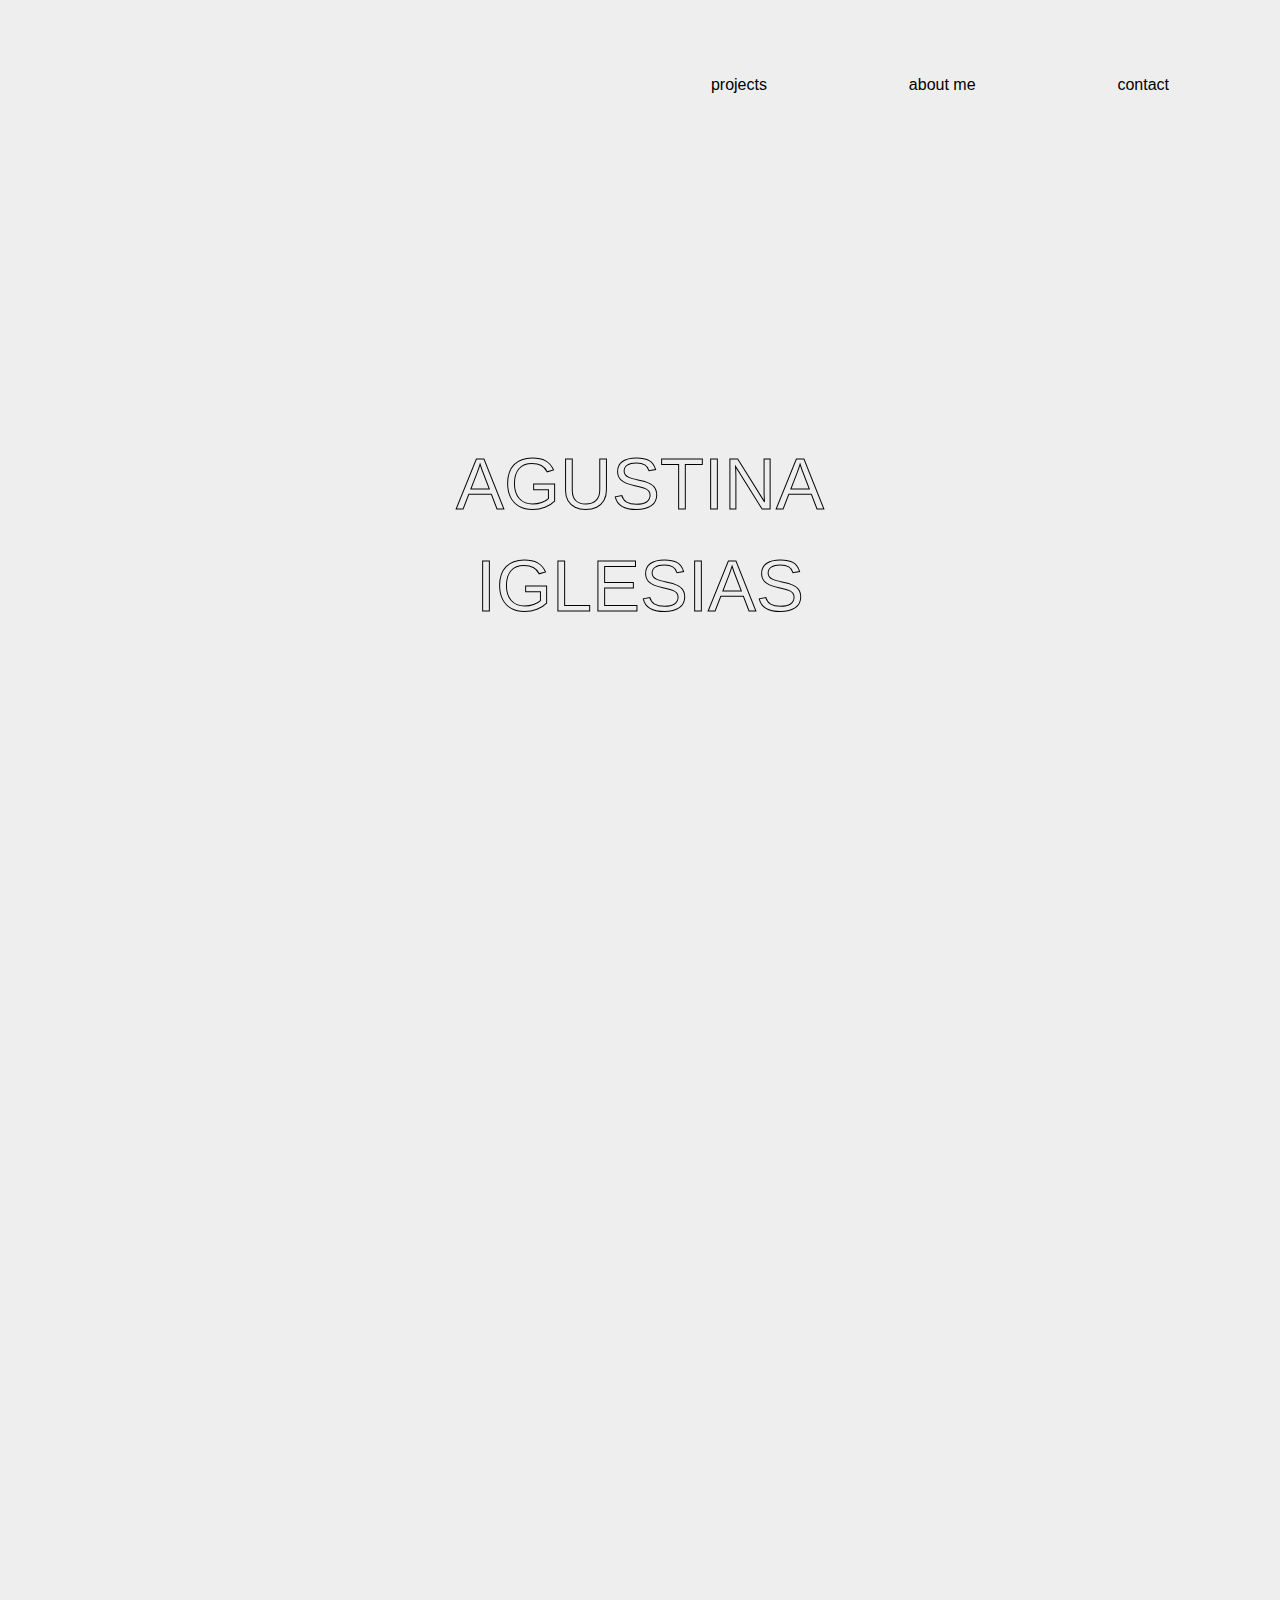
==== index.html @ bb606b55 "Update index.html" ====
<!DOCTYPE html>
<html lang="en">
<head>
	<meta charset="UTF-8">
	<meta name="viewport" content="width=device-width, user-scalable=no, initial-scale=1.0, maximum-scale=1.0, minimum-scale=1.0">
	<link rel="stylesheet" href="mashup.css">
	<link rel="icon" type="image/ico" href="img/aws.png">
	<title>agustina iglesias</title>
</head>
<body>

	<nav>
		<div class="hamburger">
			<div class="line"></div>
			<div class="line"></div>
			<div class="line"></div>
		</div>

		<ul class="nav-links">
		    
			<li><a href="#projects">projects</a></li>
			<li><a href="#cv">about me</a></li>
			<li><a href="#contact">contact</a></li>
		</ul>

	</nav>

	<div class="landingpage" id="landing" >
        <a href="#cv">AGUSTINA</a>
		<a href="#cv">IGLESIAS</a>
    </div>
    
    <div class="works hidden">
        <h1 class="section-title" id="projects"> works.</h1>
            
            <div class="works-content">
		    
				<div class="work">
					<h3>Inca Digital Securities</h3>
					<a href="https://www.incas.ec/"><img src="../img/inca.png" alt=""></a>
					<p class="work-description">Lorem ipsum dolor sit amet, consectetur adipisicing elit. Nam quibusdam quas tenetur, ex, cum ullam qui dolor sapiente provident architecto praesentium sed odit eligendi veritatis error porro reiciendis, omnis a! Lorem ipsum dolor sit amet, consectetur adipisicing elit. Sunt facere illum accusamus esse totam sequi, perferendis suscipit ratione vel tenetur aliquam qui velit accusantium amet dolor? Temporibus officia aliquid providen</p>
					
				</div>
				
				<div class="work">
					<h3>Food Menu</h3>
					<a href="https://agusiglesias.github.io/food-menu/"><img src="../img/foodmenu.png" alt=""></a>
					<ul class="work-description"> <li>design</li> <li>html</li> <li>css</li> <li>js</li> <li>bootstrap</li> </ul>
				</div>

				<div class="work">
					<h3>Responsive</h3>
					<a href="https://agusiglesias.github.io/avalum/"> <img src="../img/bg.png" alt=""></a>
					<ul class="work-description"> <li>design</li> <li>html</li> <li>css</li> <li>js</li> <li>bootstrap</li> </ul>
				</div>
		    
		    		<div class="work">
					<h3>CSS Grid</h3>
					<a href="https://agusiglesias.github.io/poster/"> <img src="../img/poster.png" alt=""></a>
					<ul class="work-description"> <li>design</li> <li>html</li> <li>css</li> <li>js</li> <li>bootstrap</li> </ul>
				</div>
		    		
		    		<div class="work">
					<h3>CSS Grid</h3>
					<a href="https://agusiglesias.github.io/vermount/"> <img src="../img/vermont.png" alt=""></a>
					<ul class="work-description"> <li>design</li> <li>html</li> <li>css</li> <li>js</li> <li>bootstrap</li> </ul>
				</div>
		    
			</div>

     </div>

    <div class="cv hidden" id="cv">
	<h1 class="section-title">about me.</h1>
       
	    <section class="cv-resume">
         <div class="cv-layout">
            <h4 class="cv-section">personal information</h4>
             <ul class="cv-info"><li>Agustina Iglesias.<li> <li>July the 11th, 1993<li> <li>Av. Gaona 2427, Capital Federal, Buenos Aires, Argentina <li> <li> iglesias.agustina@gmail.com <li> <li>+54 9 1134230484<li>  
            </ul>
        </div>

        <div class="cv-layout">
            <h4 class="cv-section">studies</h4>
            <ul class="cv-info"><li>High School at E.E.M. Nro. 17, 2012. <li> <li> English, Stratford Institute, 2013.<li> <li>Courses in Lighting and Camera, at SICA. 2013.<li> <li> Courses of Introudccition to Films, at ENERC,2016. <li> <li>Courses in Layout with HTML and CSS, at Escuela Da Vinci, 2017.<li> <li>Current student of Multimedial Design, at Escuela Da Vinci. <li> <li> Current student of advanced development JavaScript, at Educación IT. <li></ul>
        </div>

        <div class="cv-layout">
            <h4 class="cv-section">experience</h4>
            <ul class="cv-info"><li>Imprenta Avalum, as an administrative and community manager, from 2013 to 2016 <li><li>Freelance photographer, since 2013 - 2016<li> <li> Telemarketer in Covedisa, from 2015 to 2017 <li><li> Recently started working as a freelance Front-End developer. <li>
			</ul>
        </div>

	<div class="cv-layout">
		<h4 class="cv-section">knowledge</h4>
		<ul class="cv-info"> 
		<li>Adobe Photoshop, Adobe Illustrator, Adobe XD and Adobe Premiere.<li> 
		<li>HTML, CSS, SASS, JavaScript. <li> <li>Social media and mailing.<li> </ul>
	</div>

	<div class="cv-layout">
		<h4 class="cv-section">languages</h4>
                <ul class="cv-info">
		<li>Native Spanish<li>
		<li>English, speaks and writes fluently. Has the First Certificate in English.<li>
		</ul>
	</div>
	</section>
      </div>
      
    <div class="contact hidden" id="contact">
         <h1 class="section-title">contact me.</h1>
	    <div class="contact-box hidden">
		<form action="submit">
			<input type="text" placeholder="name" required>
			<input type="email" placeholder="email" required>
			<textarea name="textarea" placeholder="message" maxlength="500"required></textarea>
			<button type="submit">send</button>
		</form>
	    </div>  
   </div>
   

    <script src="app.js"> </script>
    <script src="nav.js"></script>
</body>
</html>
---- mashup.css ----
*{
	margin: 0;
	padding: 0;
	box-sizing: border-box;
}

body{
	background: #eee;
	font-family: 'Helvetica';
	margin: 20px;
	padding: 20px;
}

nav{
	height: 10vh;
	background: #eee;
} 

.nav-links{
	display: flex;
	list-style: none;
	width: 50%;
	height: 100%;
	justify-content: space-around;
	align-items: center;
	margin-left: auto;
}

.nav-links li a{
	color: white;
	text-decoration: none;
}

.nav-links li a{
	color: black;
	text-decoration: none;
}

.nav-links li a:hover{
    background: yellow;
}

.landingpage{
	height: 90vh;
	display: flex;
	flex-direction: column;
	align-items: center;
	justify-content: center;
}

.landingpage a{
	-webkit-text-stroke: 1px black;
	color: #eee;
	text-decoration: none;
	padding: 10px;
	font-size: 72px;
}

.landingpage a:hover{
	color: black;
}

.section-title{
	font-size: 10vh;
	margin: 20px;
}

ul{
    list-style: none;
}

/* ABOUT */

.about{
	height: 100vh;
	display: flex;
	justify-content: flex-end;
	align-items: center;
}

.aboutImg{
	height: 75%;
	filter: grayscale(1);
}

.aboutImg:hover{
	filter: none;
}

.aboutText{
	font-size: 2.9em;
	background: #eee;
	text-align: right;
	font-family: 'Nanum Gothic';
	font-weight: 400;
	position: absolute;
	left: 350px;
}


/* WORKS */

.works{
    margin: 20px 0;
    padding: 20px 0;
}

.works-content{
    	display: flex;
	flex-direction: column;
	align-items: center;
	justify-content: center;
	margin: 50px 0;
}

.work{
	border: 1px dotted black;
	padding: 10px;
	margin: 10px;
	display: flex;
	flex-direction: column;
	align-items: center;
	justify-content: center;
    	width: 60%;
}

.work h3{
	text-decoration: none;
	background: yellow;
	font-weight: 400;
	margin: 10px;
}

.work-description{
    padding: 20px;
    font-size: 20px;
}

.work-description li{
   float: left;
    padding-left: 10px;
    font-size: 20px;
}

.work h3:hover{
	text-decoration: line-through;
}

.work img{
	width: 100%;
	filter: grayscale(1);
}

.work img:hover{
	filter: none;
}


/* CV*/

.cv{
    margin: 50px 0;
    padding: 20px 0;
}

.cv-resume{
	maring: 20px 0;
    	display: flex;
    	flex-direction: column;
    	align-items: center;
}

.cv-layout{
	display: flex;
	justify-content: space-between;
	width: 1000px;
	border-bottom: 1px dotted black
}

.cv-section{
	width: 20%;
}

.cv-info{
	width: 65%;
	display: flex;
    	flex-direction: column;
}

.cv-section, .cv-info{
	padding: 20px 0;	
}


/* CONTACT*/

.contact-box{
    display: flex;
    flex-direction: column;
    justify-content: center;
    align-items: center;
}

.contact-box p{
	font-size: 1.5em;
}

form{
    display: flex;
    flex-direction: column;
    justify-content: center;
    align-items: center;
    width: 50%;
} 

input{
    width: 100%;
	height: 50px;
	font-size: 1.4em;
    padding: 10px;
    margin-bottom: 10px;
    border: 1px solid gray;
}

textarea{
    height: 200px;
	width: 100%;
    padding: 10px;
    resize: none;
	font-size: 1.4em;
    margin-bottom: 10px;
    border: 1px solid gray;
}

button{
	width: 50%;
	height: 45px;
	background: black;
	color: #eee;
    font-size: 1.5em;
    cursor: pointer
}

button:hover{
	background: #eee;
	color: black;
}

@keyframes fade-in {
  from {
    opacity: 0;
    transform: translateY(100px);
  }
  to {
    opacity: 1;
  }
}


.fade-in {
  animation: fade-in 1s ease;
}


.hidden {
  opacity: 0;
}


/*MEDIA QUERIES*/

@media screen and (max-width: 1100px) {

	.line{
		width: 30px;
		height: 3px;
		margin: 5px;
        background: black;
	}

	nav{
		position: relative;
	}

	.hamburger{
		position: absolute;
		cursor: pointer;
		right: 5%;
		top: 50%;
		transform: translate(-5%,-50%);
		z-index: 2;
	}

	.nav-links{
		position: fixed;
		background: #eee;
		height: 100vh;
		width: 100%;
		flex-direction: column;
		clip-path: circle(0px at 90% -7%);
		-webkit-clip-path: circle(0px at 90% -7%);
		transition: all 1s ease-out;
        z-index: 1;
	}

	.nav-links.open{
		clip-path: circle(1100px at 90% -7%);
		-webkit-clip-path: circle(1100px at 90%; -7%);
	}

	.landingpage{
	height: 50vh;
	display: flex;
	justify-content: center;
	align-items: center;
    	border-bottom: 2px dotted black;

	}

	.landingpage a{
		font-size: 3em;
	}
    

    .section-title{
        text-align: center;
    }
    
    .work{
        width: 70%;
    }

    .cv{
        width: 100%;
        margin: 0;
        padding-bottom: 50px;
    }
       
    .cv-layout{
        display: flex;
        flex-direction: column;
        justify-content: center;
        align-items: center;
        font-size: 16px;
        width: 100%;
    }
    
    .cv-section{
        padding: 20px;
        font-size: 20px;
        width: 100%;
        text-align: center;
    }
	
    .contact{
        width: 100%;
    }
    
    form{
        width: 80%;
    }
}

@media screen and (max-width: 800px){
     body{
         maring: 0px;
         padding: 0px;
        }
        
    .work{
        width: 80%;
    }
	
	.cv-section, .cv-info{
	padding: 10px 0;	
	}
	
	.cv-info li{
		padding: 1px;
	}
}

@media screen and (max-width: 350px){
    .landingpage a{
    	font-size: 8vh;
    }
	.work{
	    width: 100%;
    }
	
	.works{
		maring: 10px 0;
		padding: 10px 0;
	}
    
	.work-description li{
		font-size 12px;
	}
	
    .work-description{
       font-size: 12px; 
    }
	
	.section-title{
		font-size: 8vh;
	}
}
/* @media screen and (max-width: 900px){
	
	.aboutImg{
	object-fit: cover;
	filter: grayscale(1);
	height: 100%;
	width: 100%;
	}
	
	.aboutImg:hover{
	filter:grayscale();
	}
} */
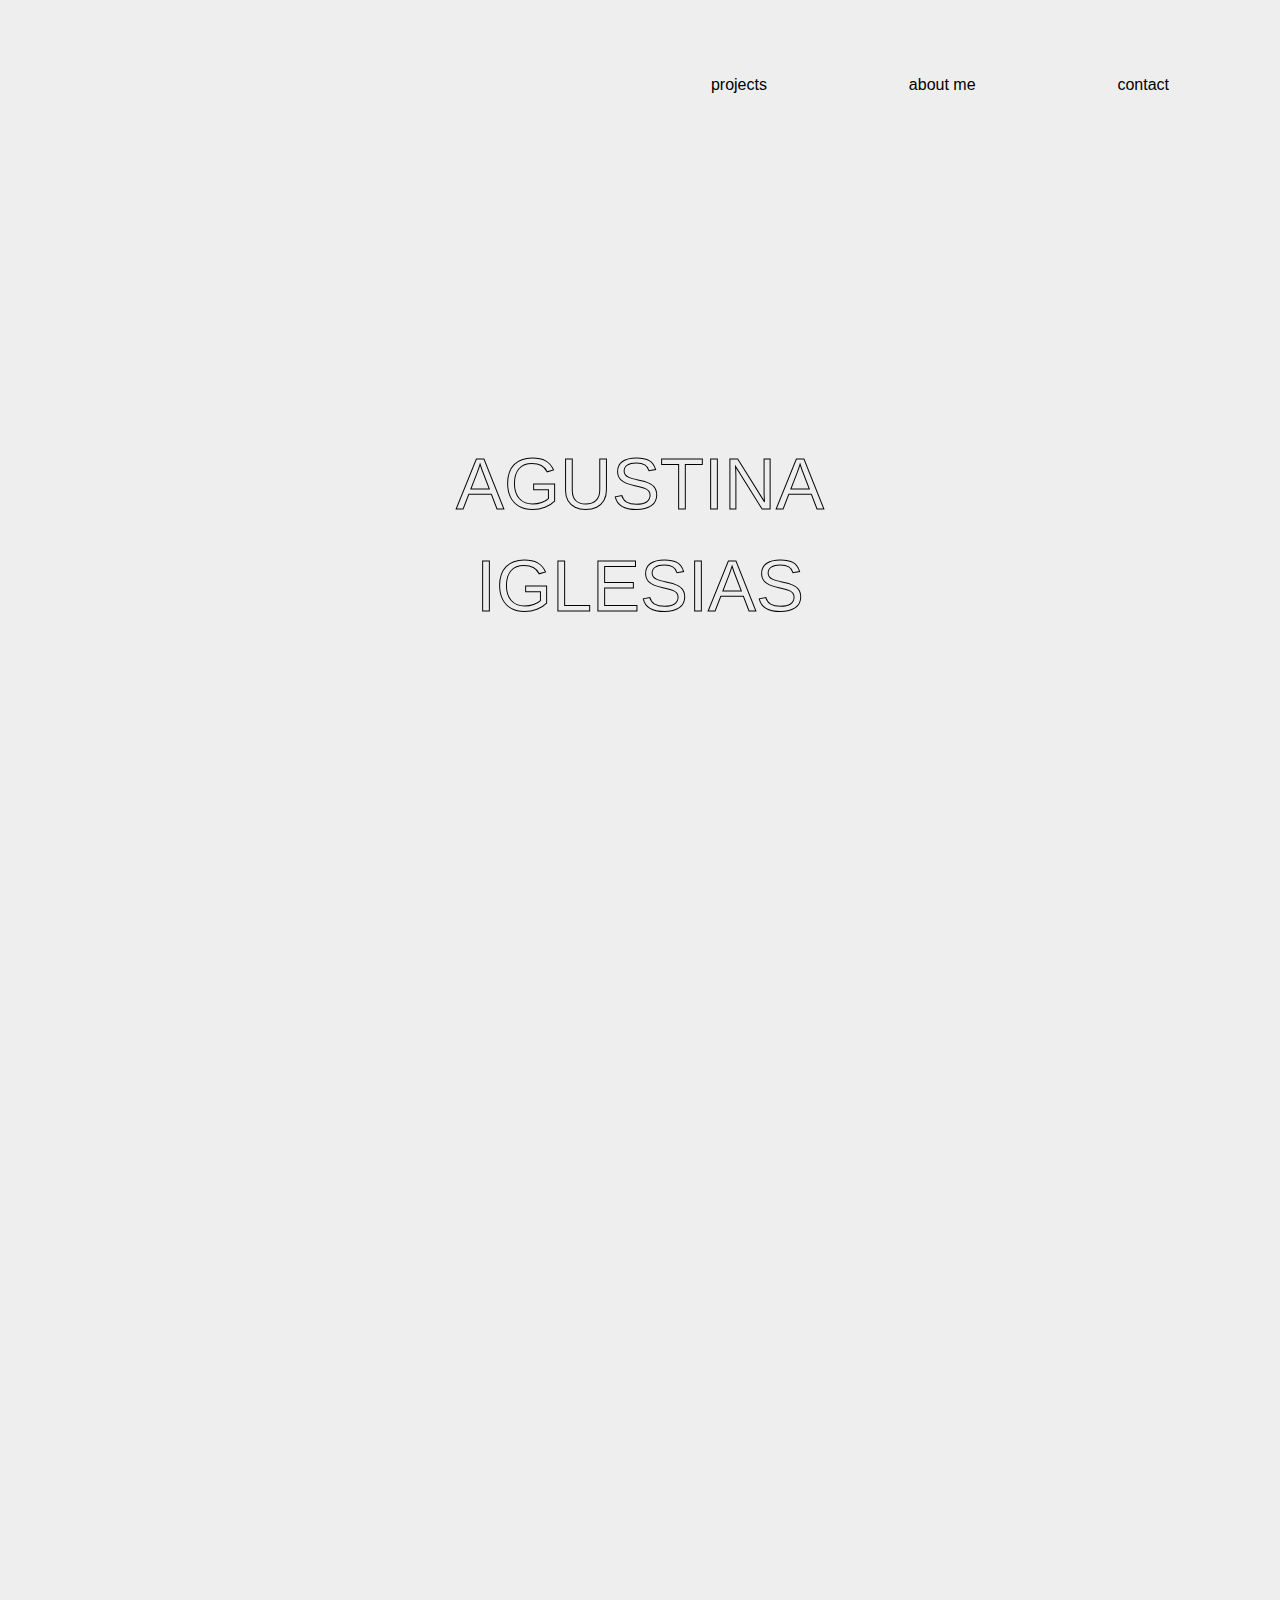
==== commit d35601b9: "update .works" ====
--- a/index.html
+++ b/index.html
@@ -62,9 +62,16 @@
 		    		
 		    		<div class="work">
 					<h3>CSS Grid</h3>
-					<a href="https://agusiglesias.github.io/vermount/"> <img src="../img/vermont.png" alt=""></a>
+					<a href="https://agusiglesias.github.io/vermontmb/"> <img src="../img/vermont.png" alt=""></a>
 					<ul class="work-description"> <li>design</li> <li>html</li> <li>css</li> <li>js</li> <li>bootstrap</li> </ul>
 				</div>
+		    
+		    		<div class="work">
+					<h3>Flexbox</h3>
+					<a href="https://agusiglesias.github.io/silo/"> <img src="../img/silo.png" alt=""></a>
+					<ul class="work-description"> <li>design</li> <li>html</li> <li>css</li> <li>js</li> <li>bootstrap</li> </ul>
+				</div>
+		    
 		    
 			</div>
 
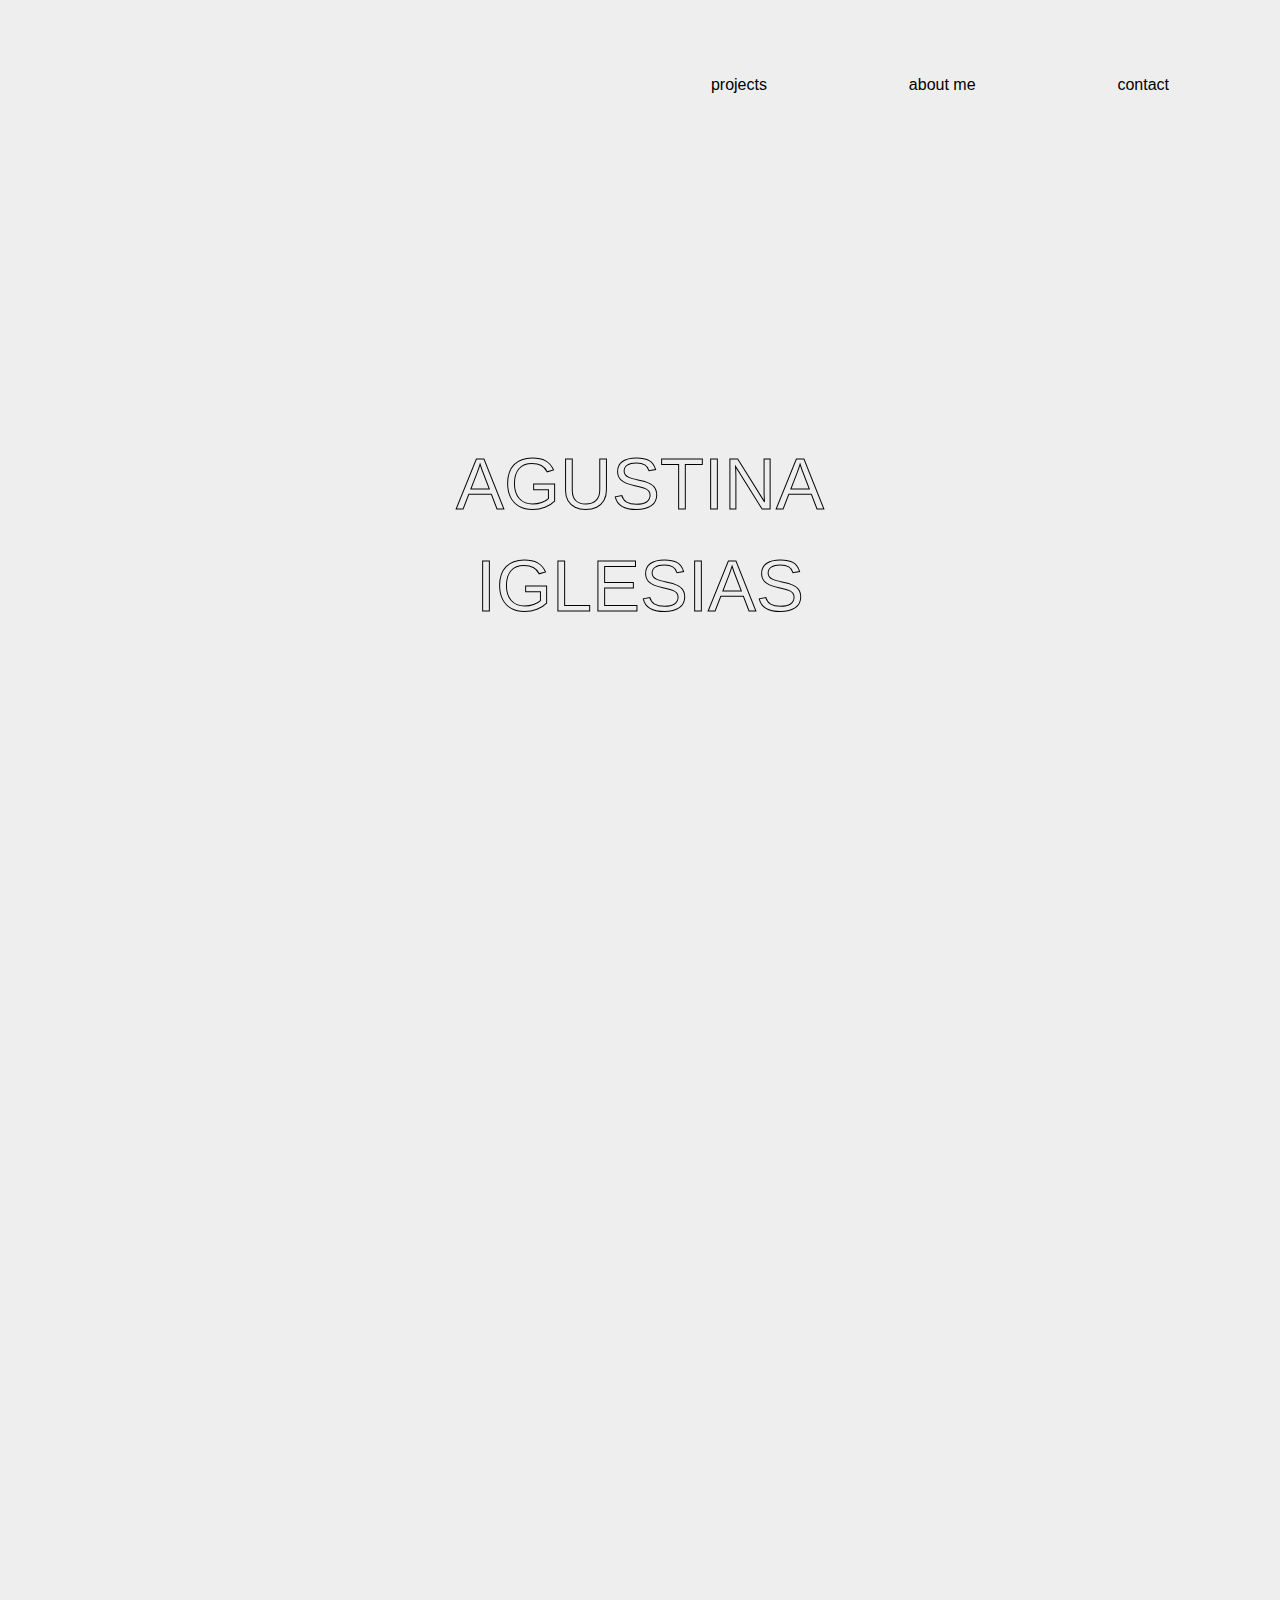
==== commit d6fd6c8f: "update .works" ====
--- a/index.html
+++ b/index.html
@@ -71,6 +71,12 @@
 					<a href="https://agusiglesias.github.io/silo/"> <img src="../img/silo.png" alt=""></a>
 					<ul class="work-description"> <li>design</li> <li>html</li> <li>css</li> <li>js</li> <li>bootstrap</li> </ul>
 				</div>
+		    		
+		    		<div class="work">
+					<h3>Flexbox</h3>
+					<a href="https://agusiglesias.github.io/howthefuck/"> <img src="../img/howthefuck.png" alt=""></a>
+					<ul class="work-description"> <li>design</li> <li>html</li> <li>css</li> <li>js</li> <li>bootstrap</li> </ul>
+				</div>
 		    
 		    
 			</div>
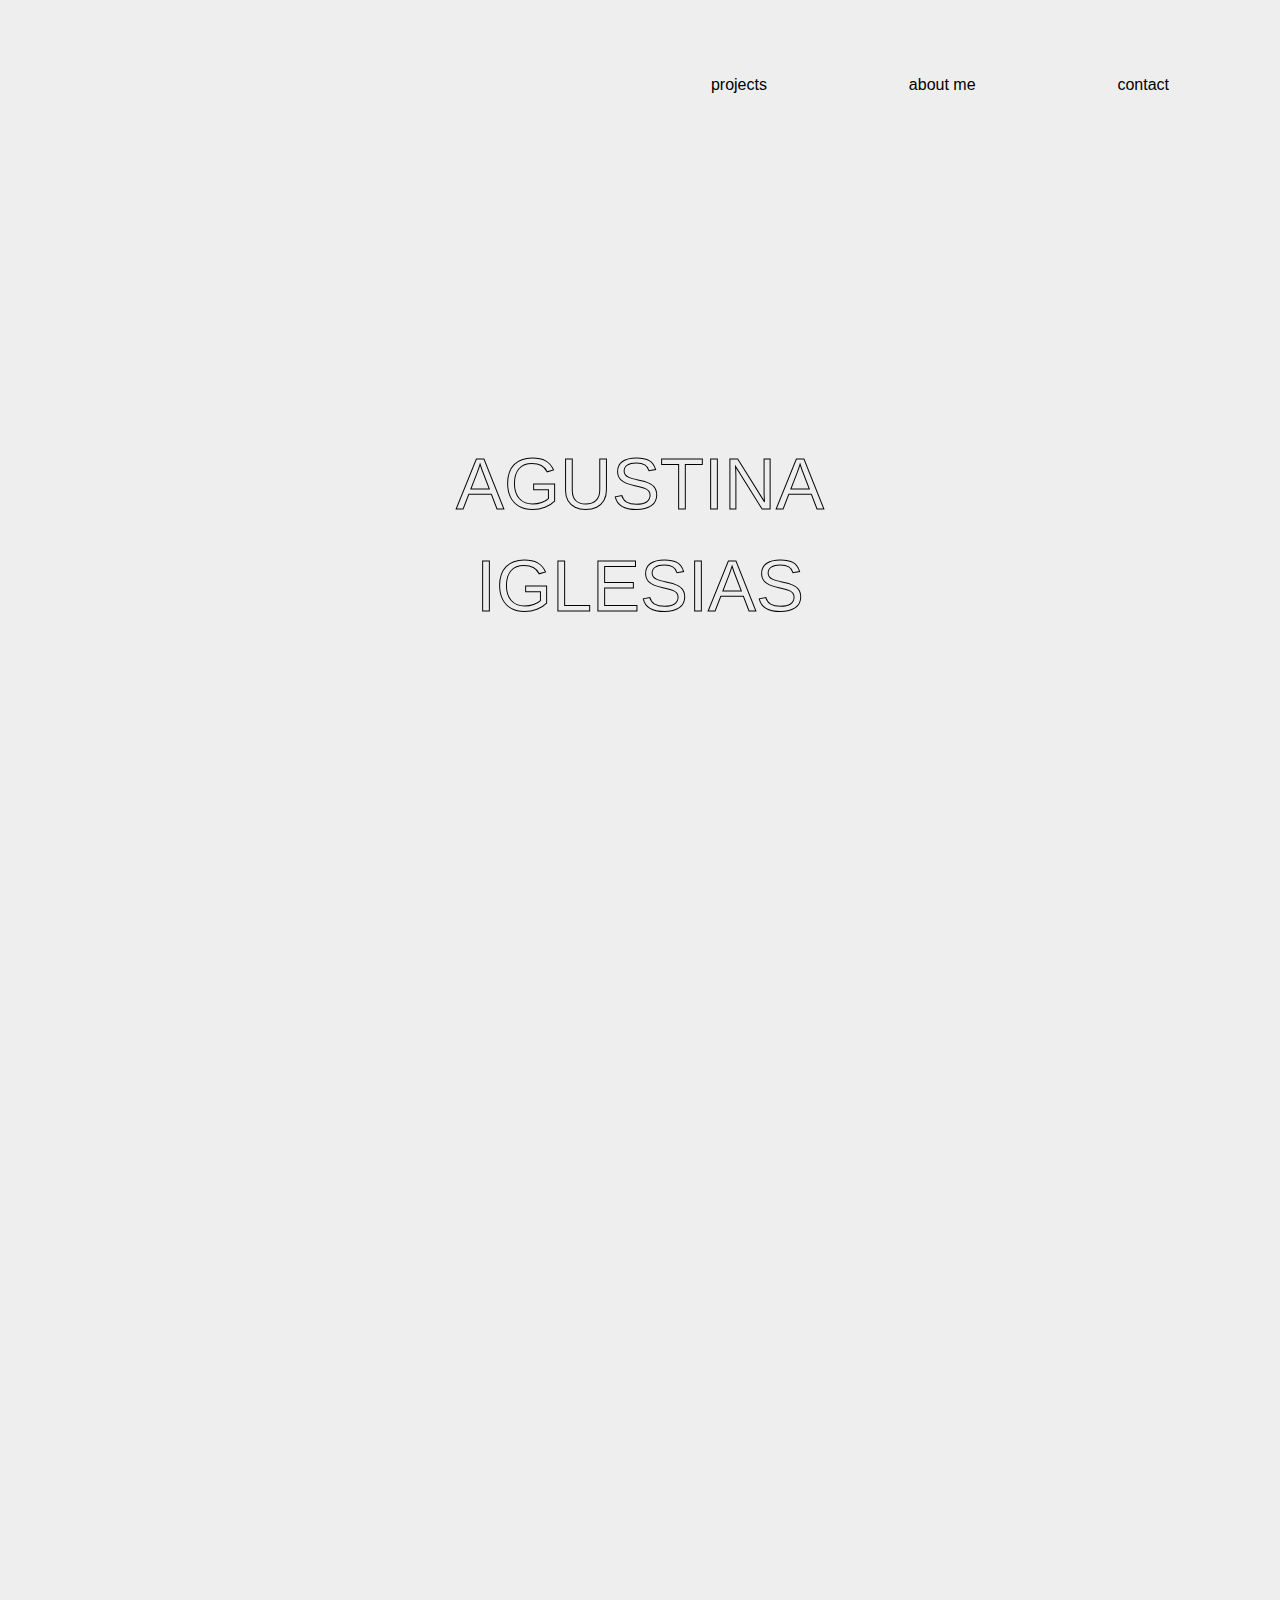
==== commit f0f2ea84: "Update index.html" ====
--- a/index.html
+++ b/index.html
@@ -78,6 +78,12 @@
 					<ul class="work-description"> <li>design</li> <li>html</li> <li>css</li> <li>js</li> <li>bootstrap</li> </ul>
 				</div>
 		    
+		    		<div class="work">
+					<h3>Flexbox</h3>
+					<a href="https://agusiglesias.github.io/ikindalike/"> <img src="../img/ikindalike.png" alt=""></a>
+					<ul class="work-description"> <li>design</li> <li>html</li> <li>css</li> <li>js</li> <li>bootstrap</li> </ul>
+				</div>
+		    
 		    
 			</div>
 
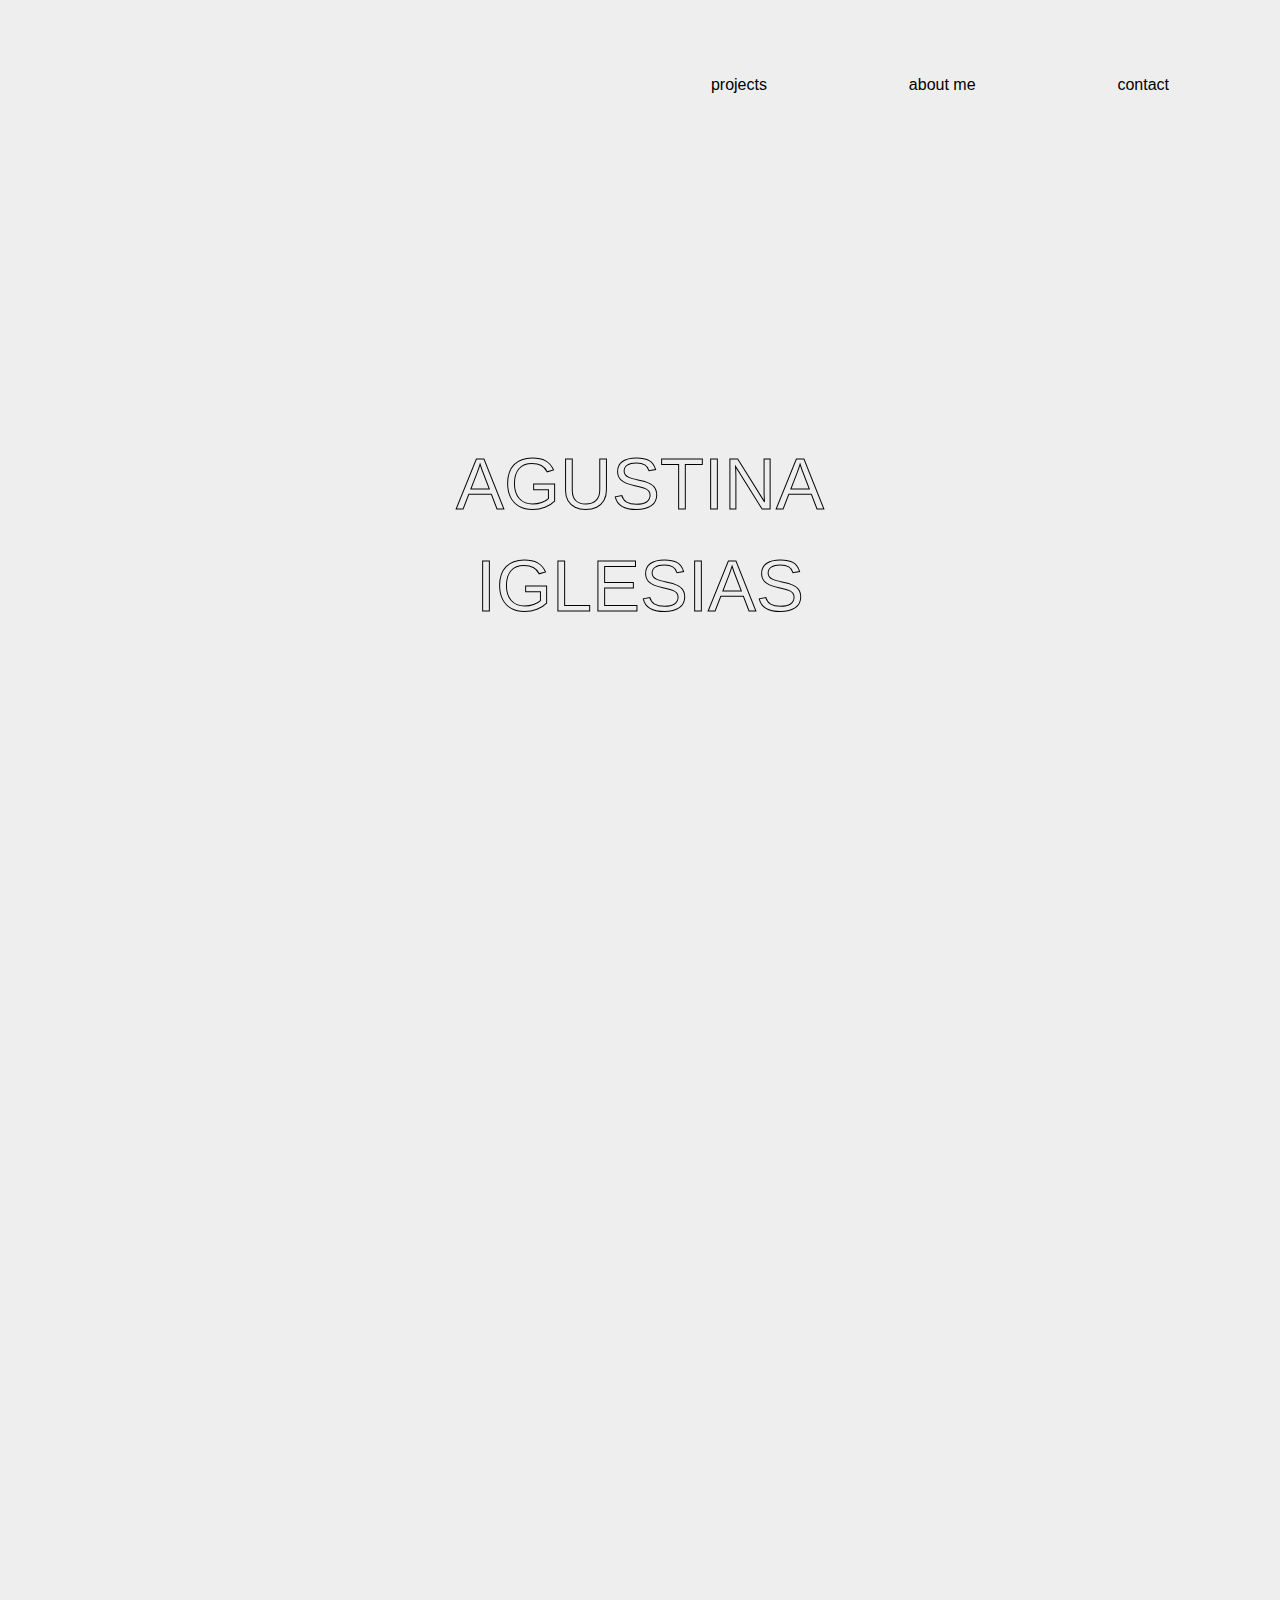
==== commit 3905c0ca: "update works" ====
--- a/index.html
+++ b/index.html
@@ -84,6 +84,14 @@
 					<ul class="work-description"> <li>design</li> <li>html</li> <li>css</li> <li>js</li> <li>bootstrap</li> </ul>
 				</div>
 		    
+		    		<div class="work">
+					<h3>Joe Doe</h3>
+					<a href="https://agusiglesias.github.io/joedoe/"> <img src="../img/joedoe.png" alt=""></a>
+					<ul class="work-description"> <li>design</li> <li>html</li> <li>css</li> <li>js</li> <li>bootstrap</li> </ul>
+				</div>
+		    
+		    
+		    
 		    
 			</div>
 
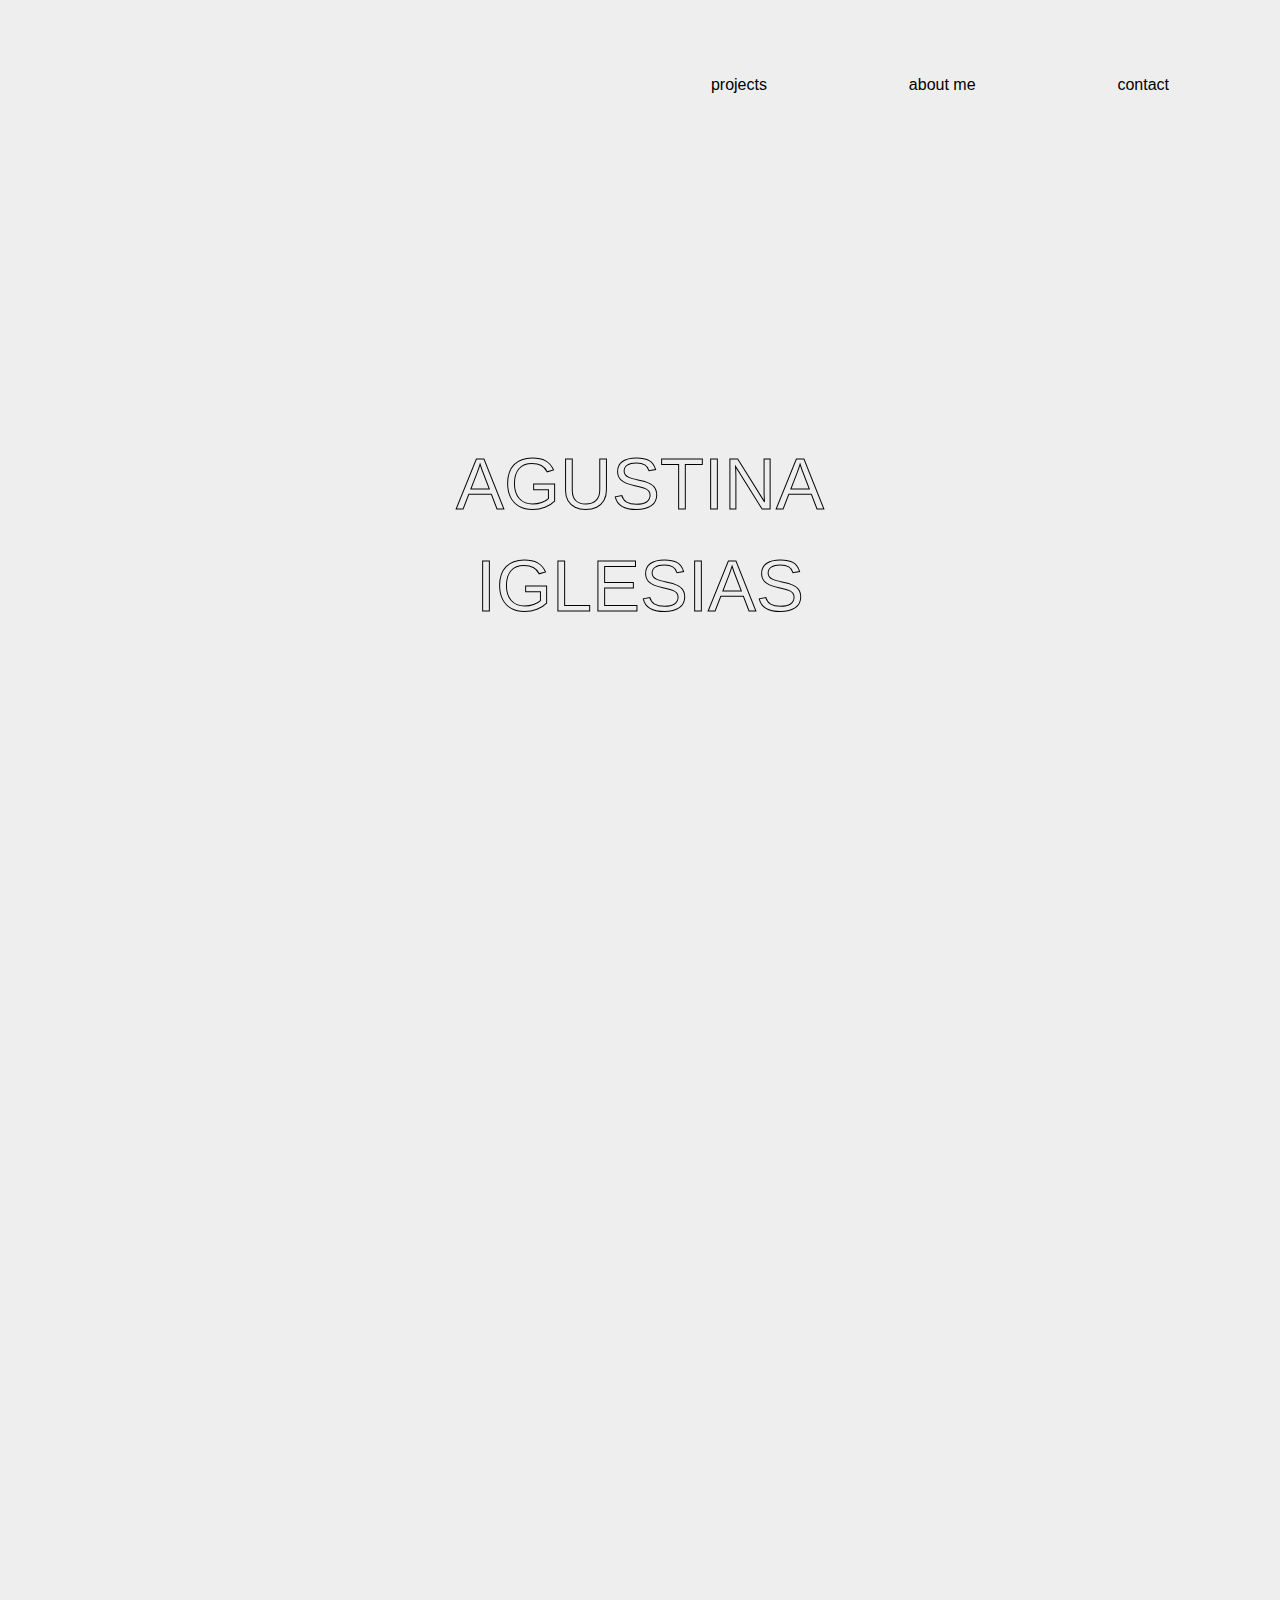
==== commit 33dfc406: "update works" ====
--- a/index.html
+++ b/index.html
@@ -90,7 +90,11 @@
 					<ul class="work-description"> <li>design</li> <li>html</li> <li>css</li> <li>js</li> <li>bootstrap</li> </ul>
 				</div>
 		    
-		    
+		    		<div class="work">
+					<h3>Dimitri DiMarco</h3>
+					<a href="https://agusiglesias.github.io/bsportfolio/"> <img src="../img/bsportfolio.png" alt=""></a>
+					<ul class="work-description"> <li>design</li> <li>html</li> <li>css</li> <li>js</li> <li>bootstrap</li> </ul>
+				</div>
 		    
 		    
 			</div>
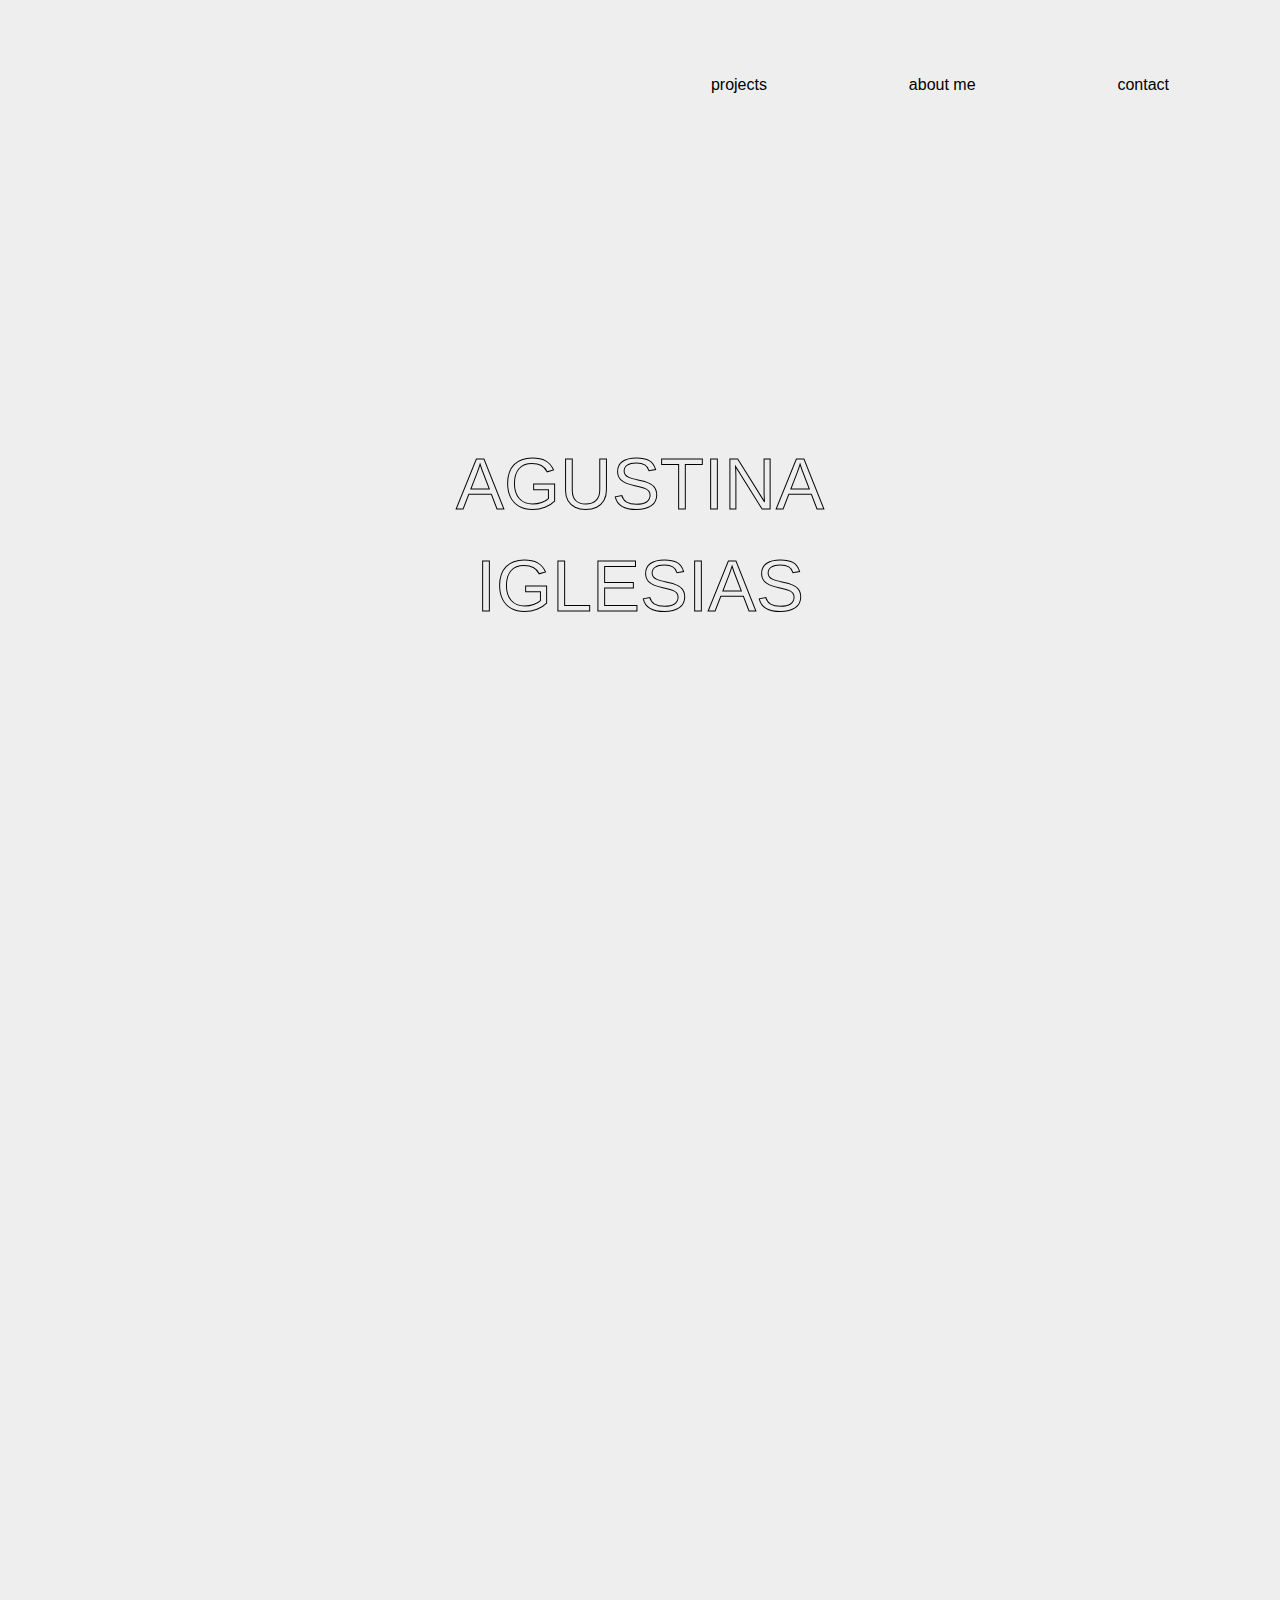
==== commit d9514fab: "Update index.html" ====
--- a/index.html
+++ b/index.html
@@ -96,6 +96,12 @@
 					<ul class="work-description"> <li>design</li> <li>html</li> <li>css</li> <li>js</li> <li>bootstrap</li> </ul>
 				</div>
 		    
+		    <div class="work">
+					<h3>Qoals</h3>
+					<a href=https://agusiglesias.github.io/qoals/> <img src="../img/qoals.png" alt=""></a>
+		    <ul class="work-description"> <li>html</li> <li>css</li> <li>JS</li> </ul>
+				</div>
+		    
 		    
 			</div>
 
